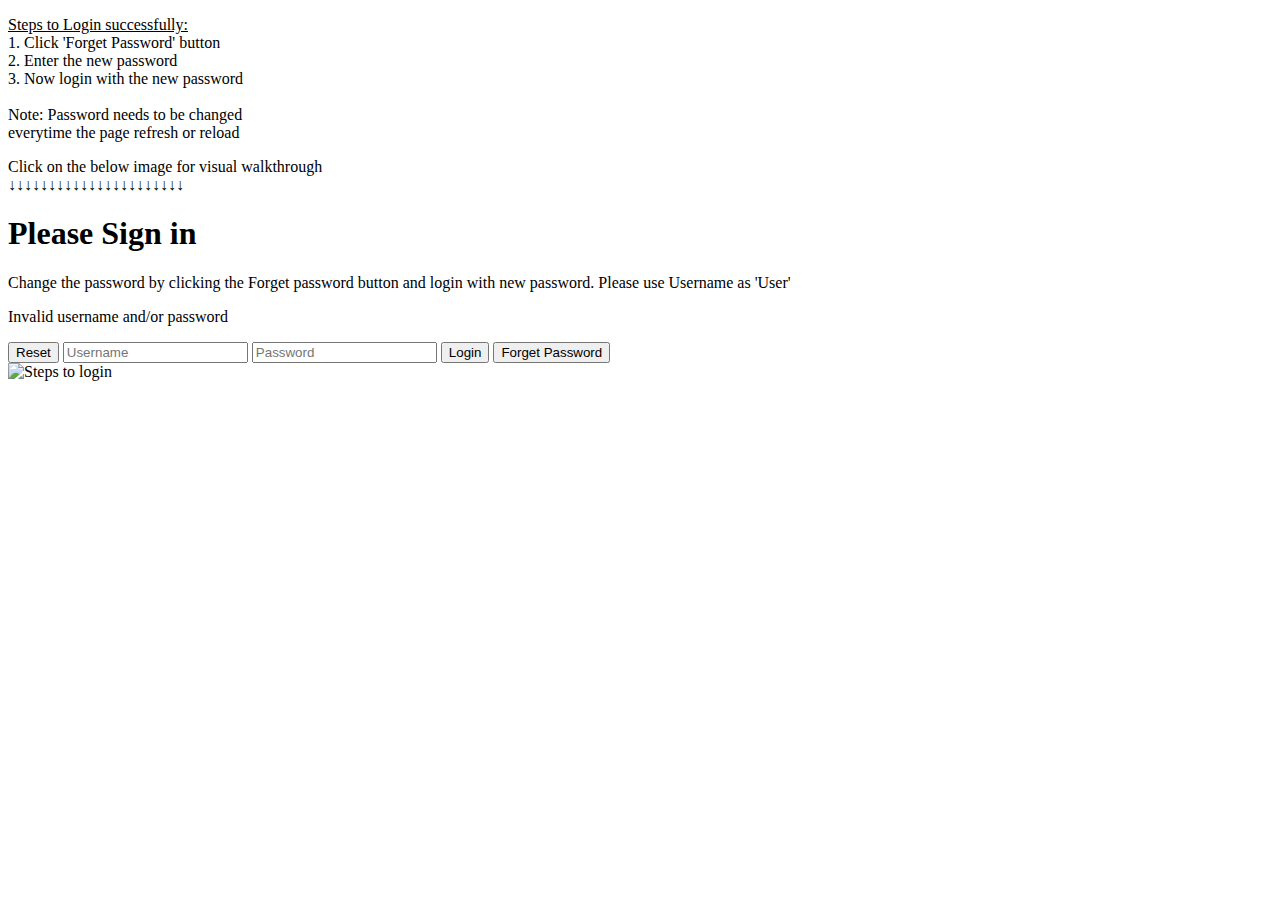
==== index.html @ b9d83644 "Rename Login.html to index.html" ====
<!DOCTYPE html>
<html lang="en"><head><meta http-equiv="Content-Type" content="text/html; charset=UTF-8">
  
  <meta name="viewport" content="width=device-width, initial-scale=1.0">
  <title>Simple_Login</title>
  <link rel="stylesheet" href="./Simple_Login_files/login-page.css">
  <script defer="" src="./Simple_Login_files/login-page.js"></script>
</head>

<body background="./Simple_Login_files/4k.jpg">
<p class="pnormal1"><u>Steps to Login successfully:</u>
<br>1. Click 'Forget Password' button<br>
2. Enter the new password<br>
3. Now login with the new password<br><br>
Note: Password needs to be changed <br>
everytime the page refresh or reload</p>
<p class="pnormal2">Click on the below image for visual walkthrough<br>↓↓↓↓↓↓↓↓↓↓↓↓↓↓↓↓↓↓↓↓↓↓</p>
  <main id="main-holder">
    <h1 id="login-header">Please Sign in</h1>
	<p class="pnormal">Change the password by clicking the Forget password button and login with new password. Please use Username as 'User'</p>
      <p id="login-error-msg">Invalid username <span id="error-msg-second-line">and/or password</span></p>
    <form id="login-form">
		  <input type="submit" value="Reset" id="login-form-submit2">
      <input type="text" name="username" id="username-field" class="login-form-field" placeholder="Username">
      <input type="password" name="password" id="password-field" class="login-form-field" placeholder="Password">
      <input type="submit" value="Login" id="login-form-submit"> 
	  <input type="submit" value="Forget Password" id="login-form-submit1">
    </form>

  </main>
 <img id="myImg" src="./Simple_Login_files/steps.jpg" alt="Steps to login" style="width:100%;max-width:280px">

<!-- The Modal -->
<div id="myModal" class="modal" style="display: none;">
  <span class="close">×</span>
  <img class="modal-content" id="img01" src="./Simple_Login_files/steps.jpg">
  <div id="caption">Steps to login</div>
</div>

  

</body></html>
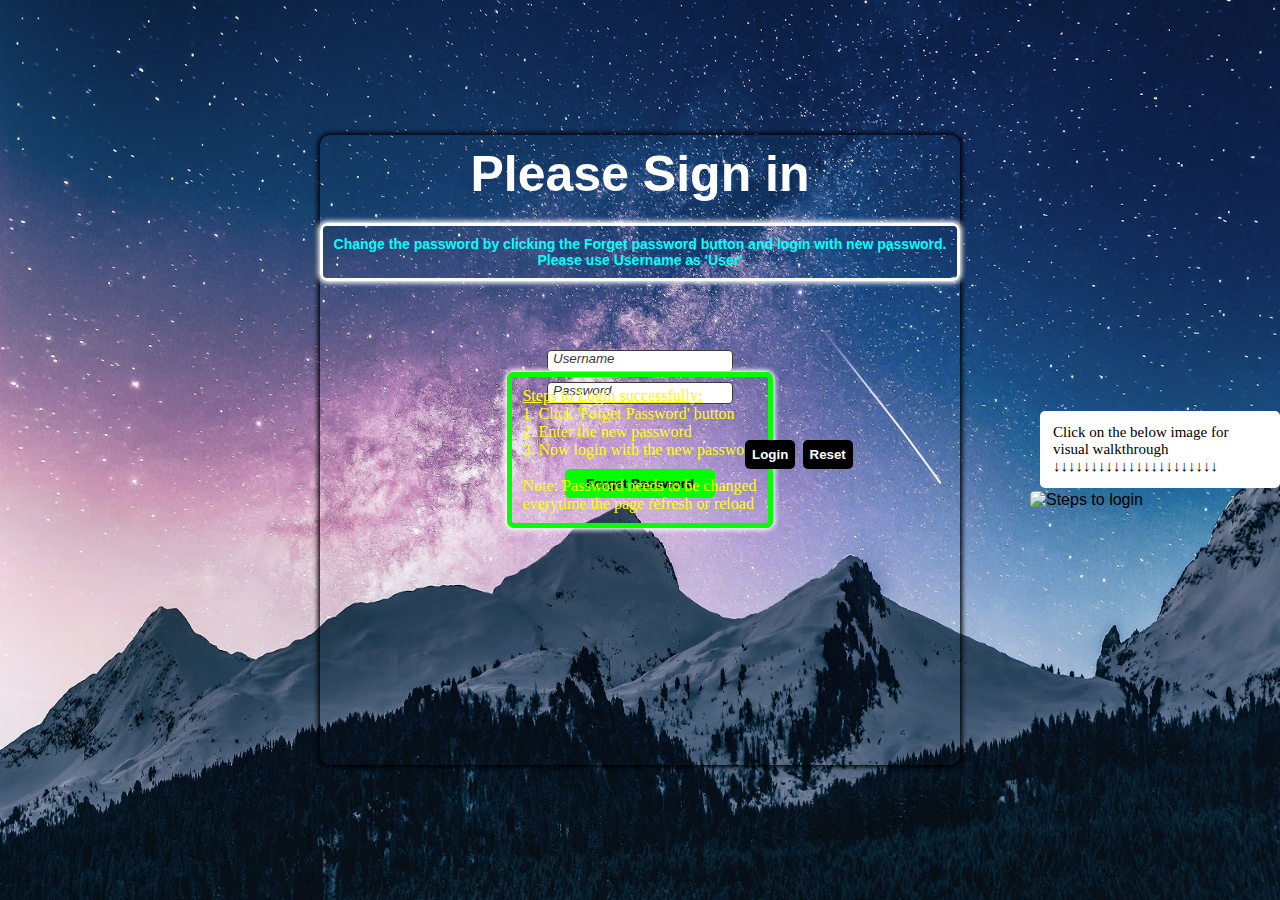
==== commit 765e5209: "Update index.html" ====
--- a/index.html
+++ b/index.html
@@ -3,11 +3,11 @@
   
   <meta name="viewport" content="width=device-width, initial-scale=1.0">
   <title>Simple_Login</title>
-  <link rel="stylesheet" href="./Simple_Login_files/login-page.css">
-  <script defer="" src="./Simple_Login_files/login-page.js"></script>
+  <link rel="stylesheet" href="login-page.css">
+  <script defer="" src="login-page.js"></script>
 </head>
 
-<body background="./Simple_Login_files/4k.jpg">
+<body background="4k.jpg">
 <p class="pnormal1"><u>Steps to Login successfully:</u>
 <br>1. Click 'Forget Password' button<br>
 2. Enter the new password<br>
@@ -33,7 +33,7 @@
 <!-- The Modal -->
 <div id="myModal" class="modal" style="display: none;">
   <span class="close">×</span>
-  <img class="modal-content" id="img01" src="./Simple_Login_files/steps.jpg">
+  <img class="modal-content" id="img01" src="steps.jpg">
   <div id="caption">Steps to login</div>
 </div>
 
--- a/login-page.css
+++ b/login-page.css
@@ -0,0 +1,272 @@
+html {
+  height: 100%;
+}
+
+.pnormal
+{
+	color:#04ffff;
+	font-weight:bold;
+	font-size:14px;
+font-family: Arial, Helvetica, sans-serif;
+	text-align:center;
+	border: 3px solid white;
+	border-radius: 7px;
+	margin-bottom:10px;
+	margin-top:20px;
+  box-shadow: 0px 0px 5px 2px white;
+  padding:10px;
+}
+
+.pnormal1
+{
+	color:yellow;
+	position:absolute;
+	font-family:times new roman;
+	padding:10px;
+	margin:10px;
+	
+  border: 5px solid #04ff00;	
+  border-radius: 7px;
+  box-shadow: 0px 0px 5px 2px white;
+}
+  
+  .pnormal2
+{
+	color:black;
+	background-color:white;
+	border: 3px solid white;
+	border-radius:5px;
+	margin-left:1040px;
+	
+	position:absolute;
+	font-family:times new roman;
+	font-size:15px;
+	padding:10px;
+	margin-top:14px;
+
+	
+}
+
+body {
+  background-repeat: no-repeat;
+  background-attachment: fixed; 
+  background-size: 100% 100%;
+  height: 100%;
+  margin: 0;
+  font-family: Arial, Helvetica, sans-serif;
+  display: grid;
+  justify-items: center;
+  align-items: center;
+  background-color: #6f6f6f;
+   background-size:fit>
+}
+
+#main-holder {
+  width: 50%;
+  height: 70%;
+  display: float;
+  justify-items: center;
+  align-items: center;
+  border-radius: 10px;
+  box-shadow: 0px 0px 5px 2px black;
+}
+#login-header{
+	color:white;
+	
+	font-size:50px;
+	margin-top:10px;
+	margin-bottom:10px;
+	text-align:center;
+}
+
+
+
+#login-error-msg-holder {
+  width: 100%;
+  height: 100%;
+  display: grid;
+  justify-items: center;
+  align-items: center;
+}
+
+#login-error-msg {
+  width: 23%;
+  text-align: center;
+  margin-left:250px;
+  padding: 5px;
+  font-size: 12px;
+  font-weight: bold;
+  color: #8a0000;
+  border: 1px solid #8a0000;
+  background-color: #e58f8f;
+  opacity: 0;
+}
+
+#error-msg-second-line {
+  display: block;
+}
+
+#login-form {
+  align-self: flex-start;
+  display: grid;
+  justify-items: center;
+  align-items: center;
+}
+
+.login-form-field::placeholder {
+  color: #3a3a3a;
+}
+.chan
+{
+	color:red;
+}
+
+.login-form-field {
+  border: 1px solid #3a3a3a;
+  margin-top:5px;
+  margin-bottom:5px;
+  border-radius: 4px;
+font-style:italic;
+  outline: none;
+  padding: 0px 0px 5px 5px;
+ 
+}
+
+#login-form-submit {
+  width: 100%;
+  padding: 7px;
+  align-items:left;
+  border: none;	
+  border-radius: 5px;
+  color: white;
+  font-weight: bold;
+    position:absolute;
+   margin-left:260px;
+  margin-top:65px;
+  background-color: black;
+  cursor: pointer;
+  outline: none;   
+   	width:50px;
+   	
+}
+#login-form-submit1{
+  width: 100%;
+  margin-top:60px;
+  padding: 7px;
+  border: none;
+  border-radius: 5px;
+  color: black;
+  font-weight: bold;
+  background-color: #04ff00;
+  cursor: pointer;
+  outline: none;
+     	width:150px;
+   	bottom:200px;
+}
+
+#login-form-submit2{
+  margin-bottom:0px;
+  position:absolute;
+   margin-left:375px;
+  margin-top:65px;
+  padding: 7px;
+  border: none;
+  border-radius: 5px;
+  color: white;
+  font-weight: bold;
+  background-color: black;
+  cursor: pointer;
+    width:50px;
+
+}
+
+#myImg {
+	position:absolute;
+	margin-top:100px;
+margin-left:1060px;
+  border-radius: 5px;
+  cursor: pointer;
+  transition: 0.5s;
+}
+
+#myImg:hover {opacity: 0.7;}
+
+/* The Modal (background) */
+.modal {
+  display: none; /* Hidden by default */
+  position: fixed; /* Stay in place */
+  z-index: 1; /* Sit on top */
+  padding-top: 100px; /* Location of the box */
+  left: 0;
+  top: 0;
+  width: 100%; /* Full width */
+  height: 100%; /* Full height */
+  overflow: auto; /* Enable scroll if needed */
+  background-color: rgb(0,0,0); /* Fallback color */
+  background-color: rgba(0,0,0,0.9); /* Black w/ opacity */
+}
+
+/* Modal Content (image) */
+.modal-content {
+  margin: auto;
+  display: block;
+  width: 99%;
+  max-width: 1000px;
+  height:99%;
+}
+
+/* Caption of Modal Image */
+#caption {
+  margin: auto;
+  display: block;
+  width: 80%;
+  max-width: 700px;
+  text-align: center;
+  color: #ccc;
+  padding: 10px 0;
+  height: 150px;
+}
+
+/* Add Animation */
+.modal-content, #caption {  
+  -webkit-animation-name: zoom;
+  -webkit-animation-duration: 0.6s;
+  animation-name: zoom;
+  animation-duration: 0.6s;
+}
+
+@-webkit-keyframes zoom {
+  from {-webkit-transform:scale(0)} 
+  to {-webkit-transform:scale(1)}
+}
+
+@keyframes zoom {
+  from {transform:scale(0)} 
+  to {transform:scale(1)}
+}
+
+/* The Close Button */
+.close {
+  position: absolute;
+  top: 15px;
+  right: 35px;
+  color: #f1f1f1;
+  font-size: 40px;
+  font-weight: bold;
+  transition: 0.3s;
+}
+
+.close:hover,
+.close:focus {
+  color: #bbb;
+  text-decoration: none;
+  cursor: pointer;
+}
+
+/* 100% Image Width on Smaller Screens */
+@media only screen and (max-width: 700px){
+  .modal-content {
+    width: 100%;
+  }
+}
+
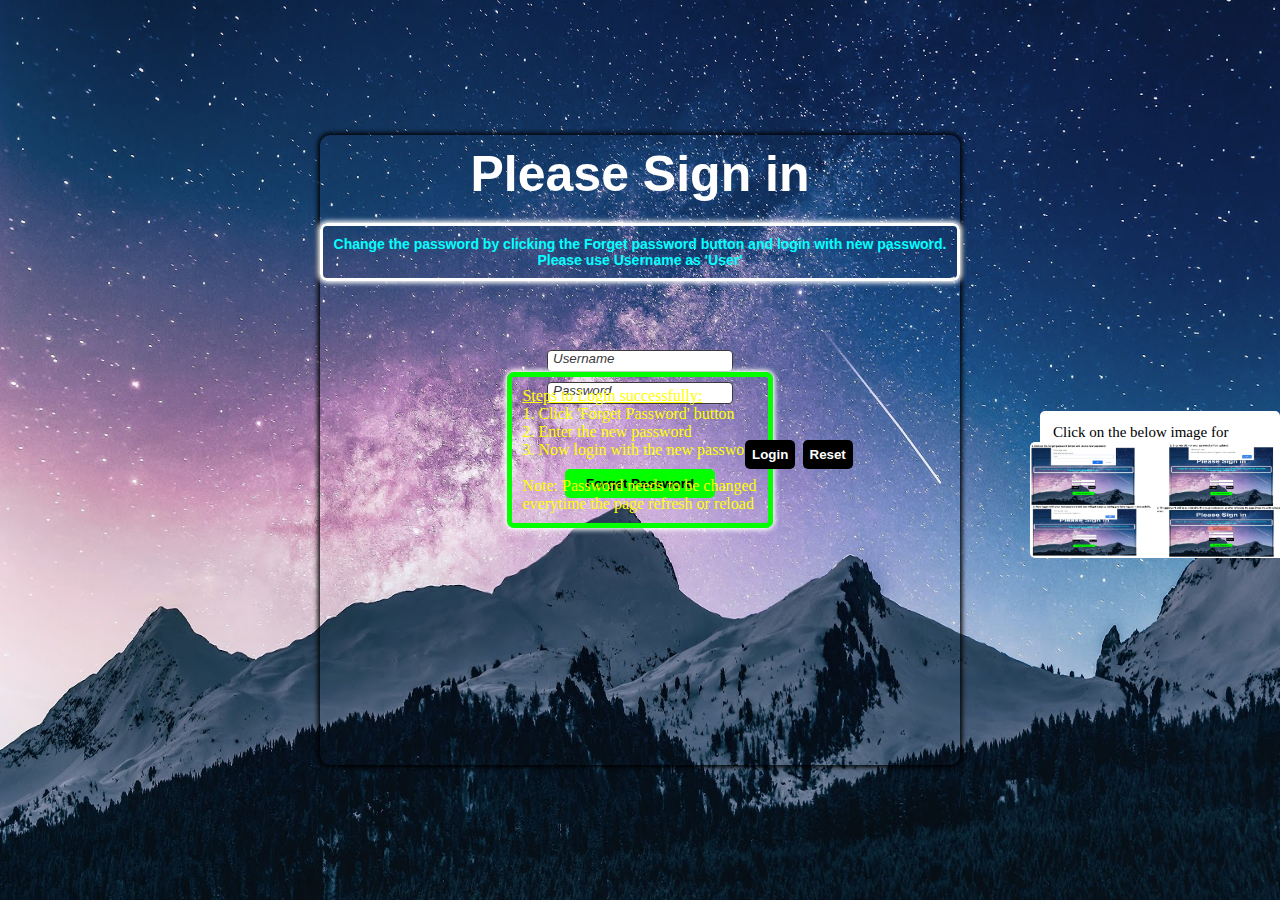
==== commit 786d6e60: "Update index.html" ====
--- a/index.html
+++ b/index.html
@@ -28,7 +28,7 @@
     </form>
 
   </main>
- <img id="myImg" src="./Simple_Login_files/steps.jpg" alt="Steps to login" style="width:100%;max-width:280px">
+ <img id="myImg" src="steps.jpg" alt="Steps to login" style="width:100%;max-width:280px">
 
 <!-- The Modal -->
 <div id="myModal" class="modal" style="display: none;">
